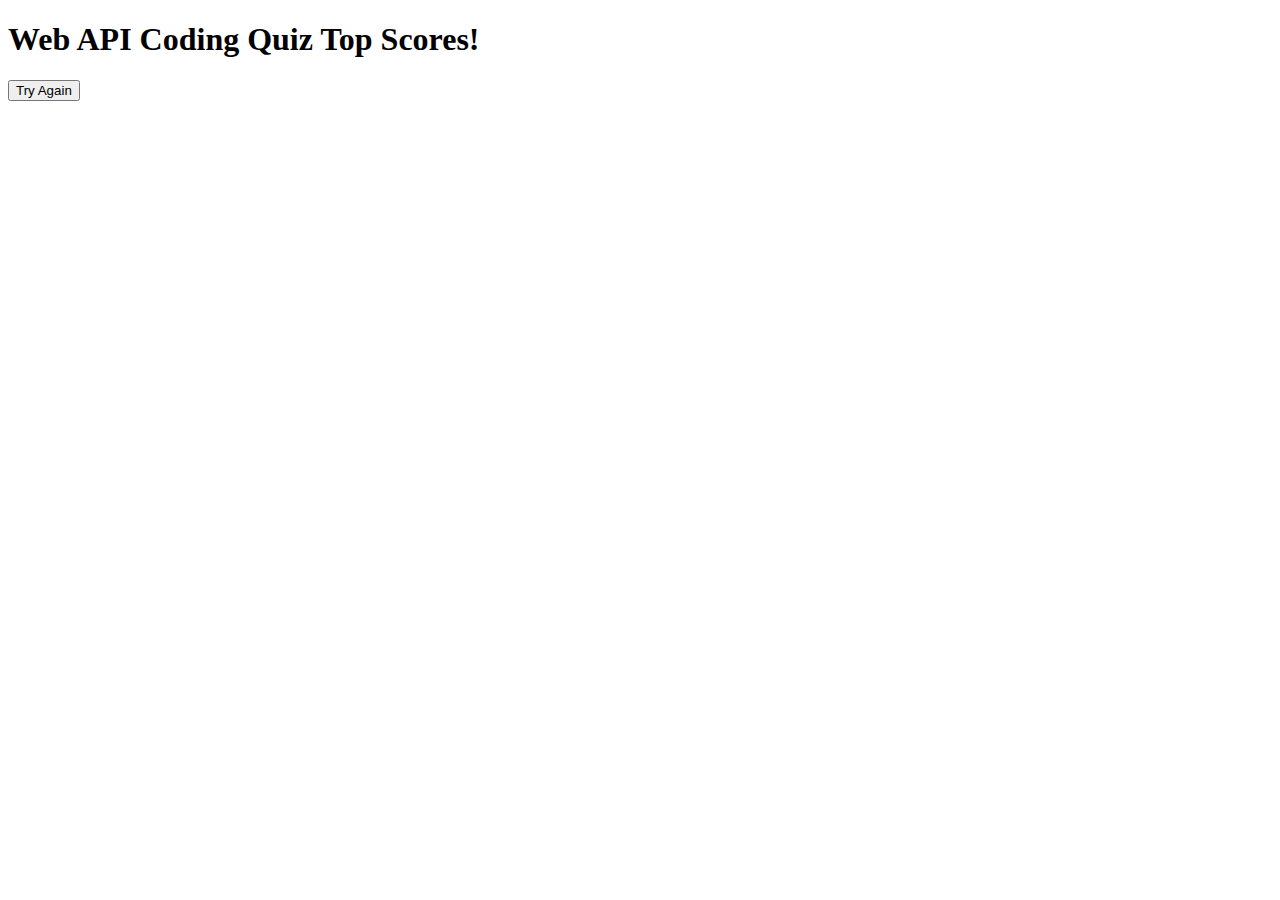
==== highscores.html @ b7c1fa93 "Added user functionality to index.html such as high scores button, start game button, timer, questio" ====
<!DOCTYPE html>
<html lang="en">
<head>
    <meta charset="UTF-8">
    <meta name="viewport" content="width=device-width, initial-scale=1.0">
    <title>High Scores!</title>
</head>
<body>
    
    <header class="header">

        <h1>Web API Coding Quiz Top Scores!</h1>

    </header>

    <nav class="nav-bar">

        <a href="index.html"><button id="return-btn">Try Again</button></a>

    </nav>

</body>
</html>
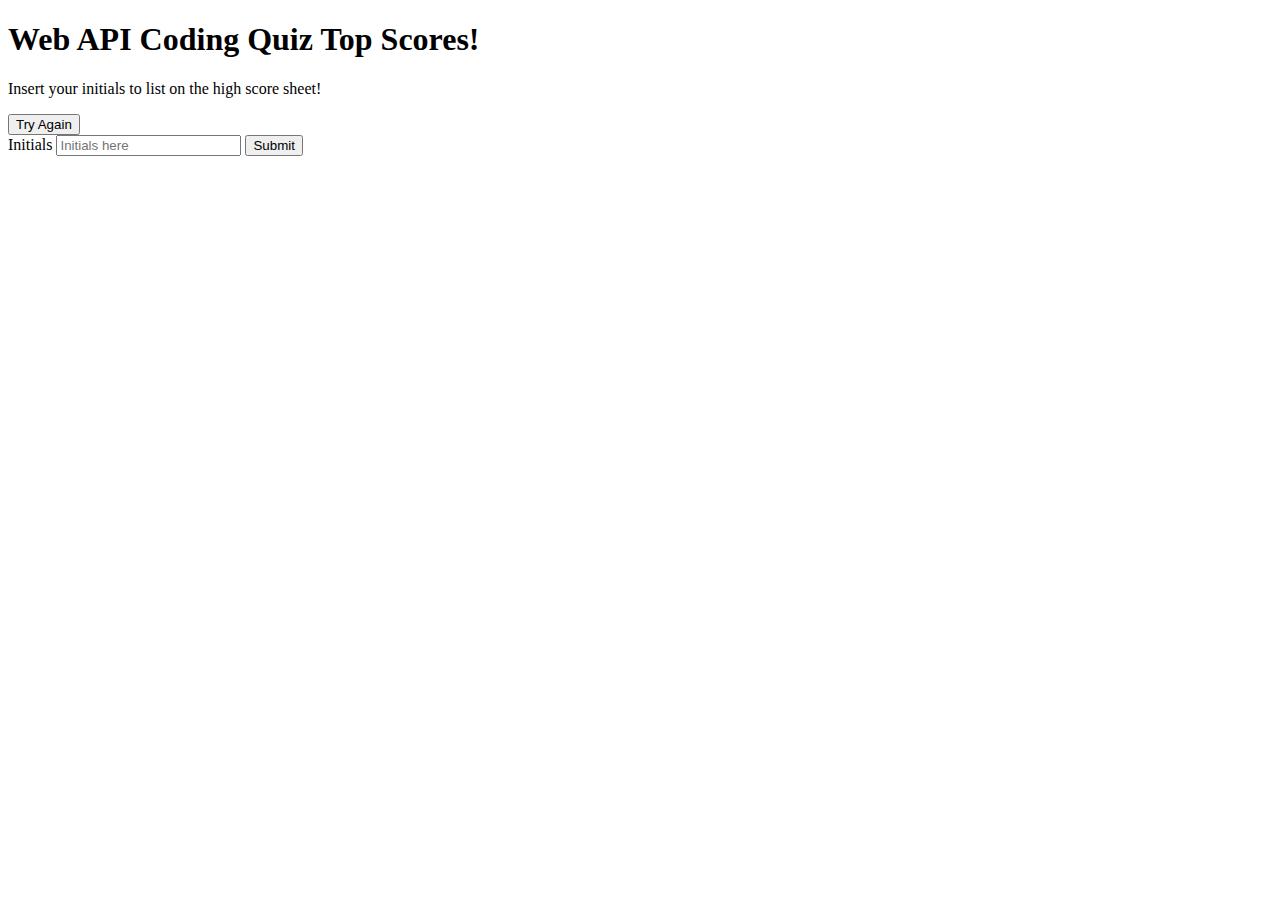
==== commit d7a7e280: "Updated questions.js with proper javascript knowledge questions, finalized script.js file, updated h" ====
--- a/highscores.html
+++ b/highscores.html
@@ -11,6 +11,8 @@
 
         <h1>Web API Coding Quiz Top Scores!</h1>
 
+        <p>Insert your initials to list on the high score sheet!</p>
+
     </header>
 
     <nav class="nav-bar">
@@ -19,5 +21,14 @@
 
     </nav>
 
+    <section>
+        <div class="input-group">
+            <label for="initials">Initials</label>
+            <input type="text" name="initials" id="high-score" placeholder="Initials here"/>
+            <button id="sub-btn">Submit</button>
+        </div>
+        <ol id="score-list"></ol>
+    </section>
+    <script src="./assets/js/highscores.js"></script>
 </body>
 </html>